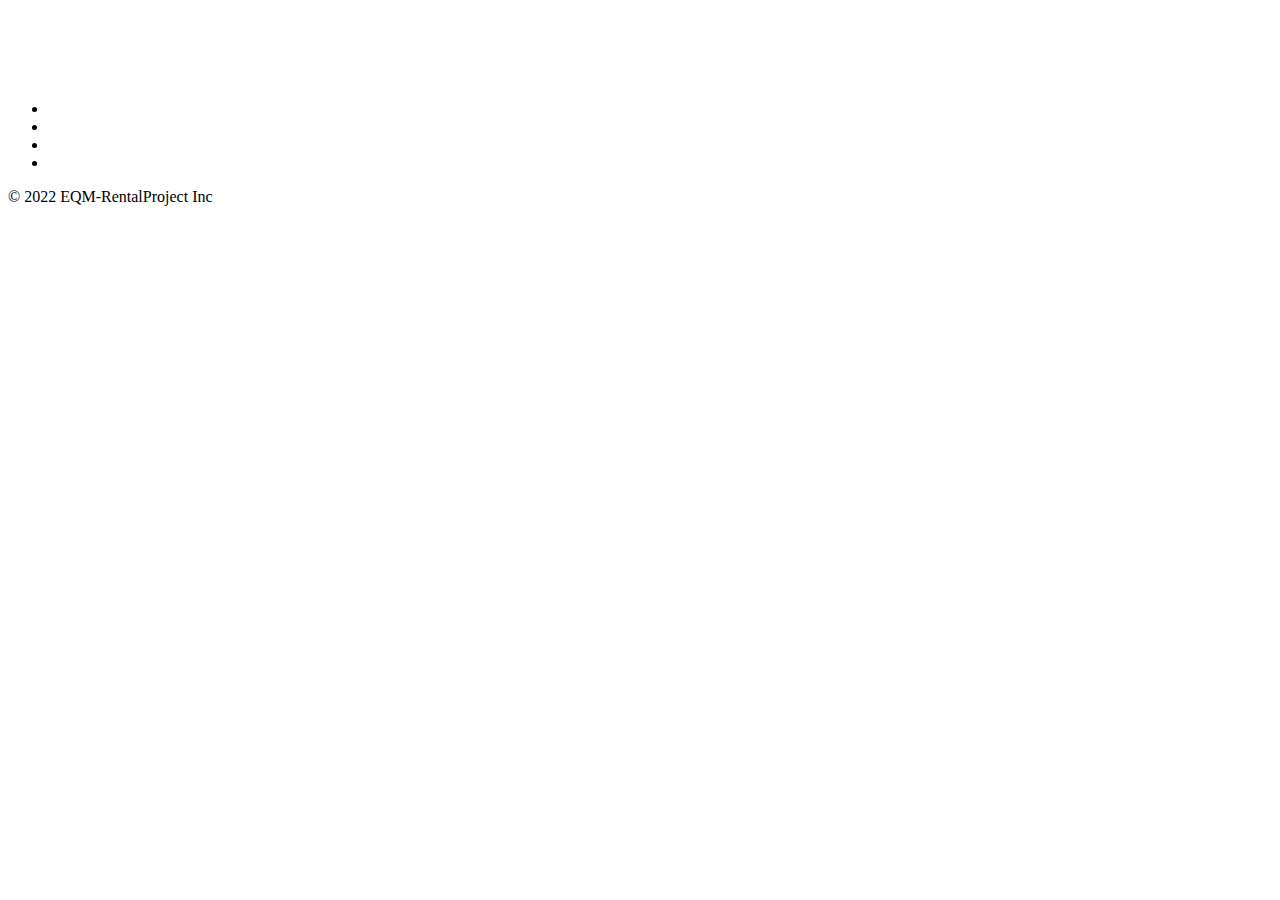
==== EQM-Rental/src/main/resources/templates/include/footer.html @ 35c2ac4b "장비대여시스템 START" ====
<!DOCTYPE html>
<html xmlns:th="http://www.thymeleaf.org">

<div class="footer" th:fragment="footer">
     <div class="container" style="margin-top: 100px;">
		  <footer class="py-3 my-4">
		    <ul class="nav justify-content-center border-bottom pb-3 mb-3">
		      <li class="nav-item"></li>
		      <li class="nav-item"></li>
		      <li class="nav-item"></li>
		      <li class="nav-item"></li>
		    </ul>
		    <p class="text-center text-muted">© 2022  EQM-RentalProject Inc</p>
		  </footer>
	</div>
</div>

</html>
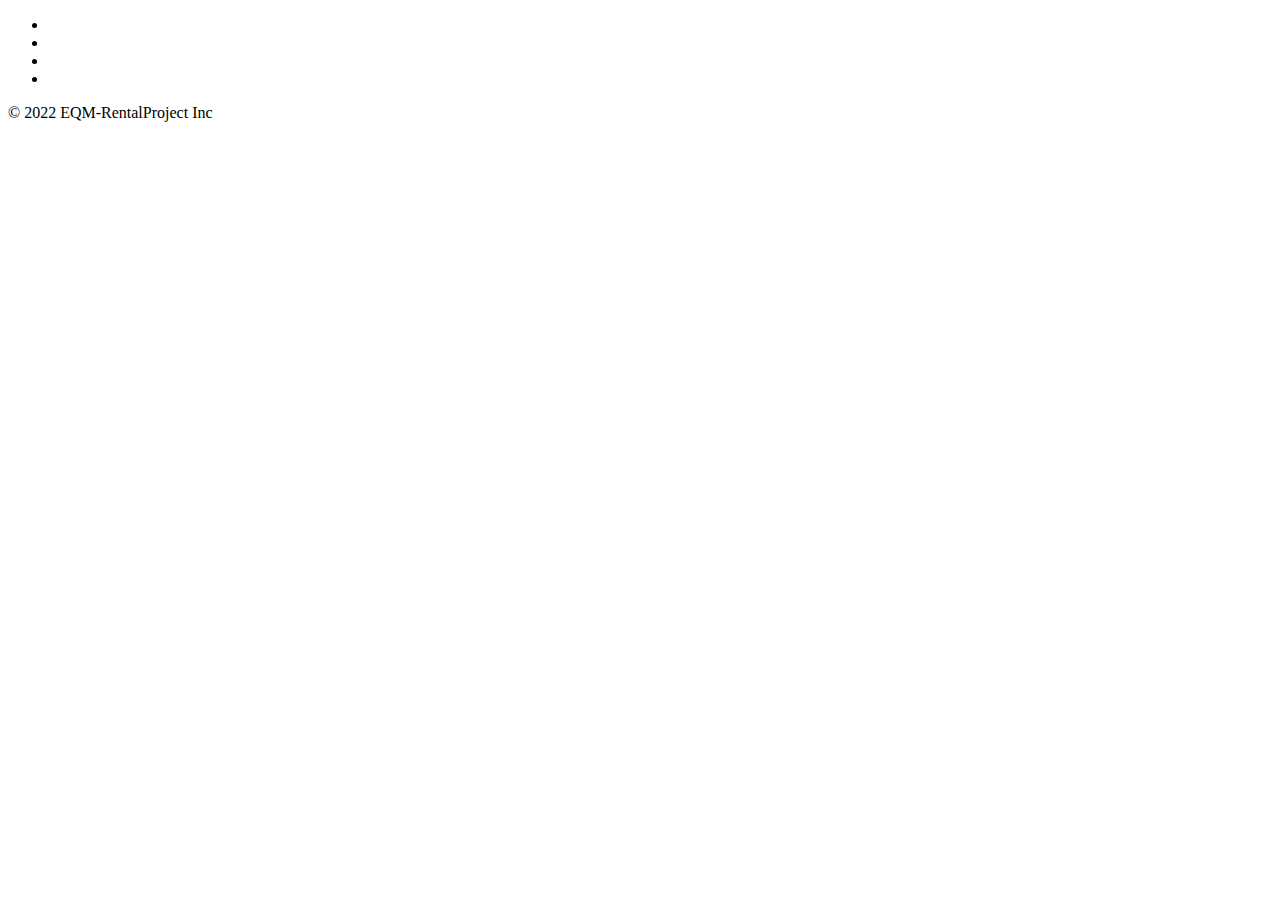
==== commit f507951d: "크기맞춰주기" ====
--- a/EQM-Rental/src/main/resources/templates/include/footer.html
+++ b/EQM-Rental/src/main/resources/templates/include/footer.html
@@ -1,9 +1,9 @@
 <!DOCTYPE html>
 <html xmlns:th="http://www.thymeleaf.org">
 
-<div class="footer" th:fragment="footer">
-     <div class="container" style="margin-top: 100px;">
-		  <footer class="py-3 my-4">
+<div class="footer" th:fragment="footer" style="height: 100px;">
+     <div class="container">
+		  <footer>
 		    <ul class="nav justify-content-center border-bottom pb-3 mb-3">
 		      <li class="nav-item"></li>
 		      <li class="nav-item"></li>
